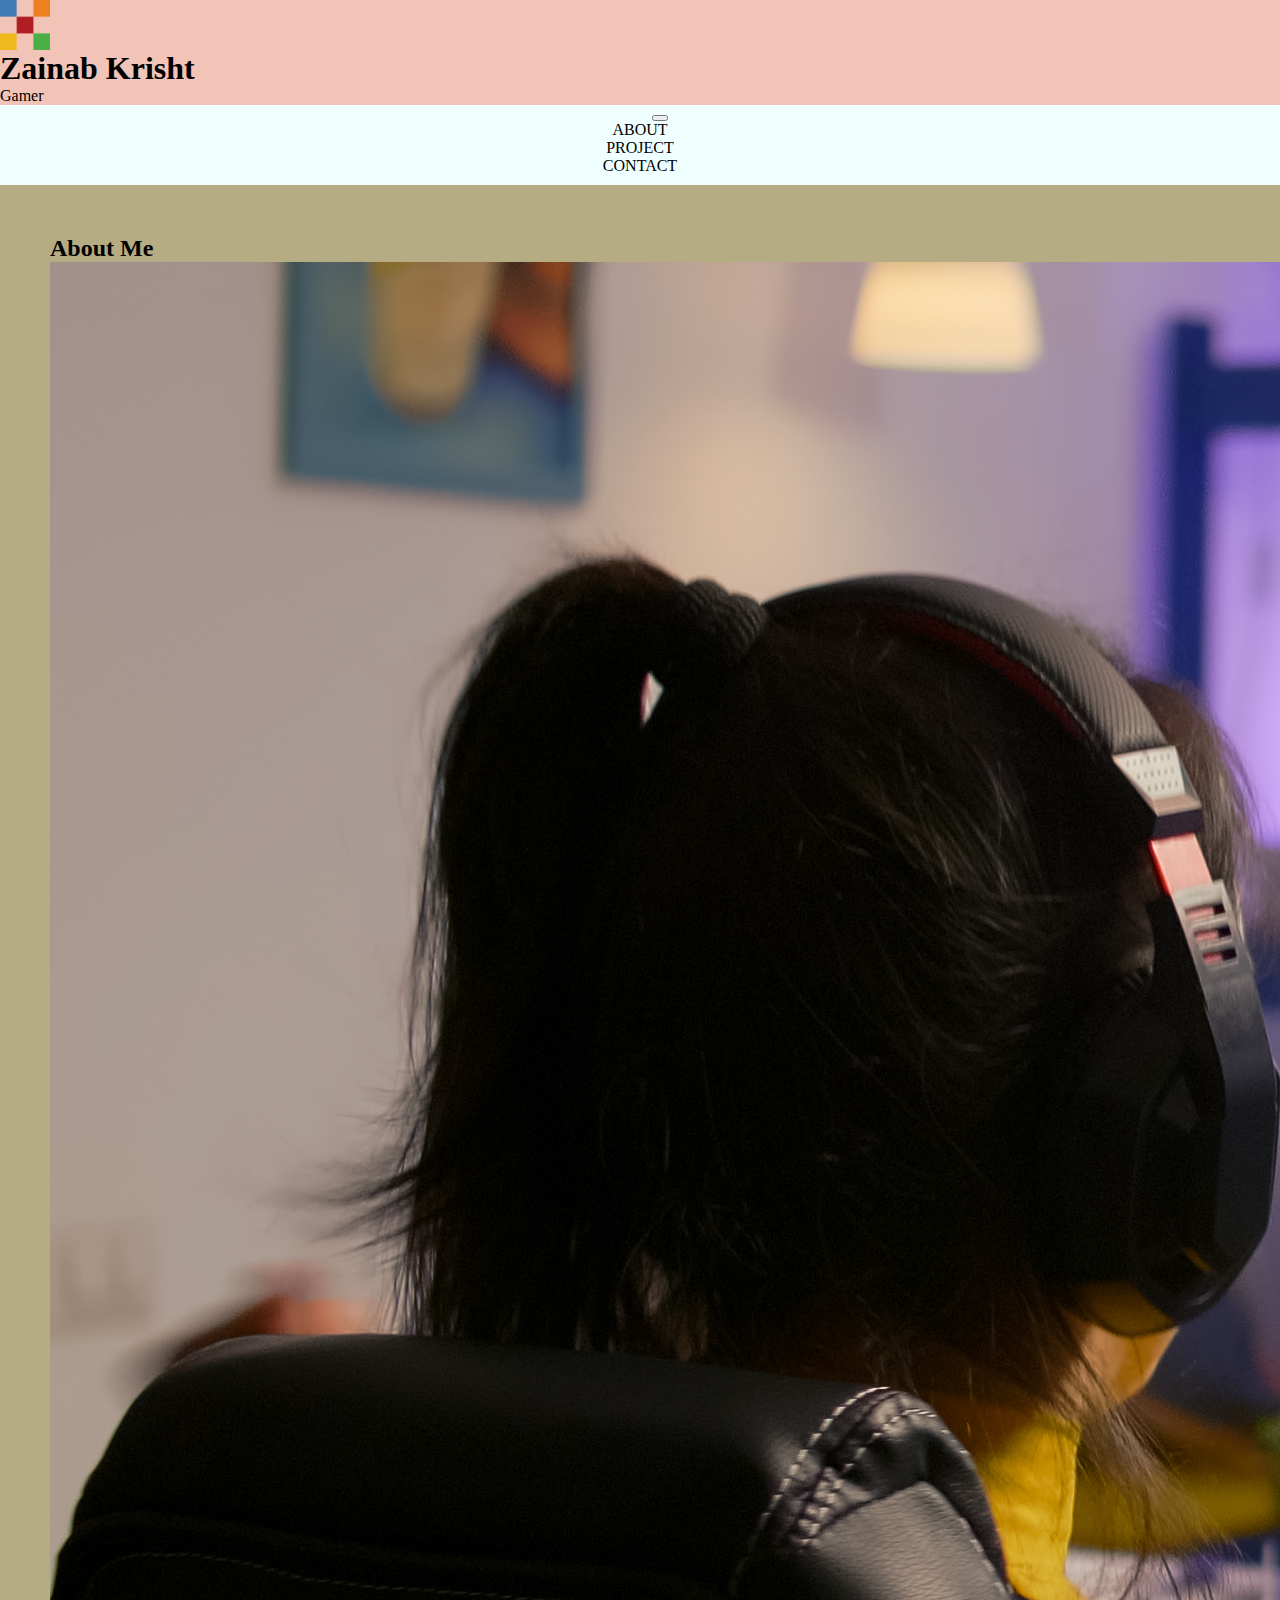
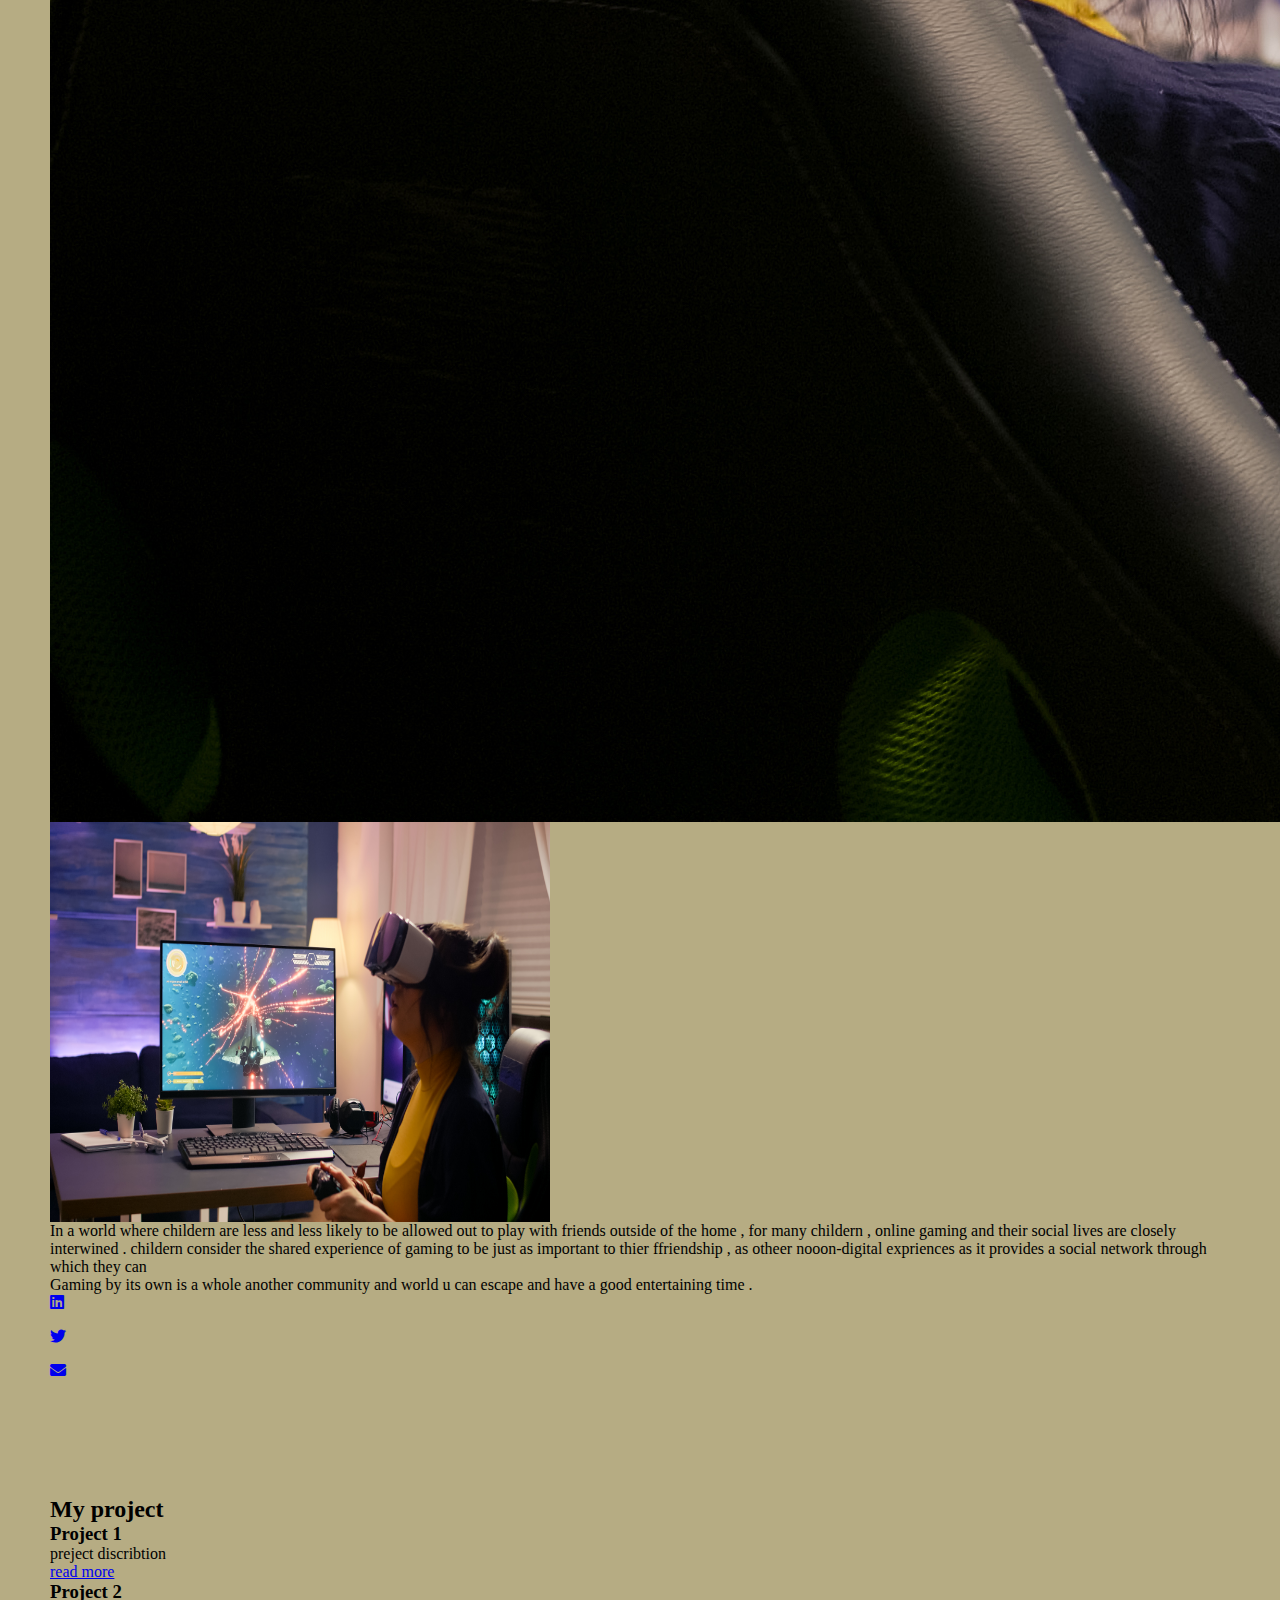
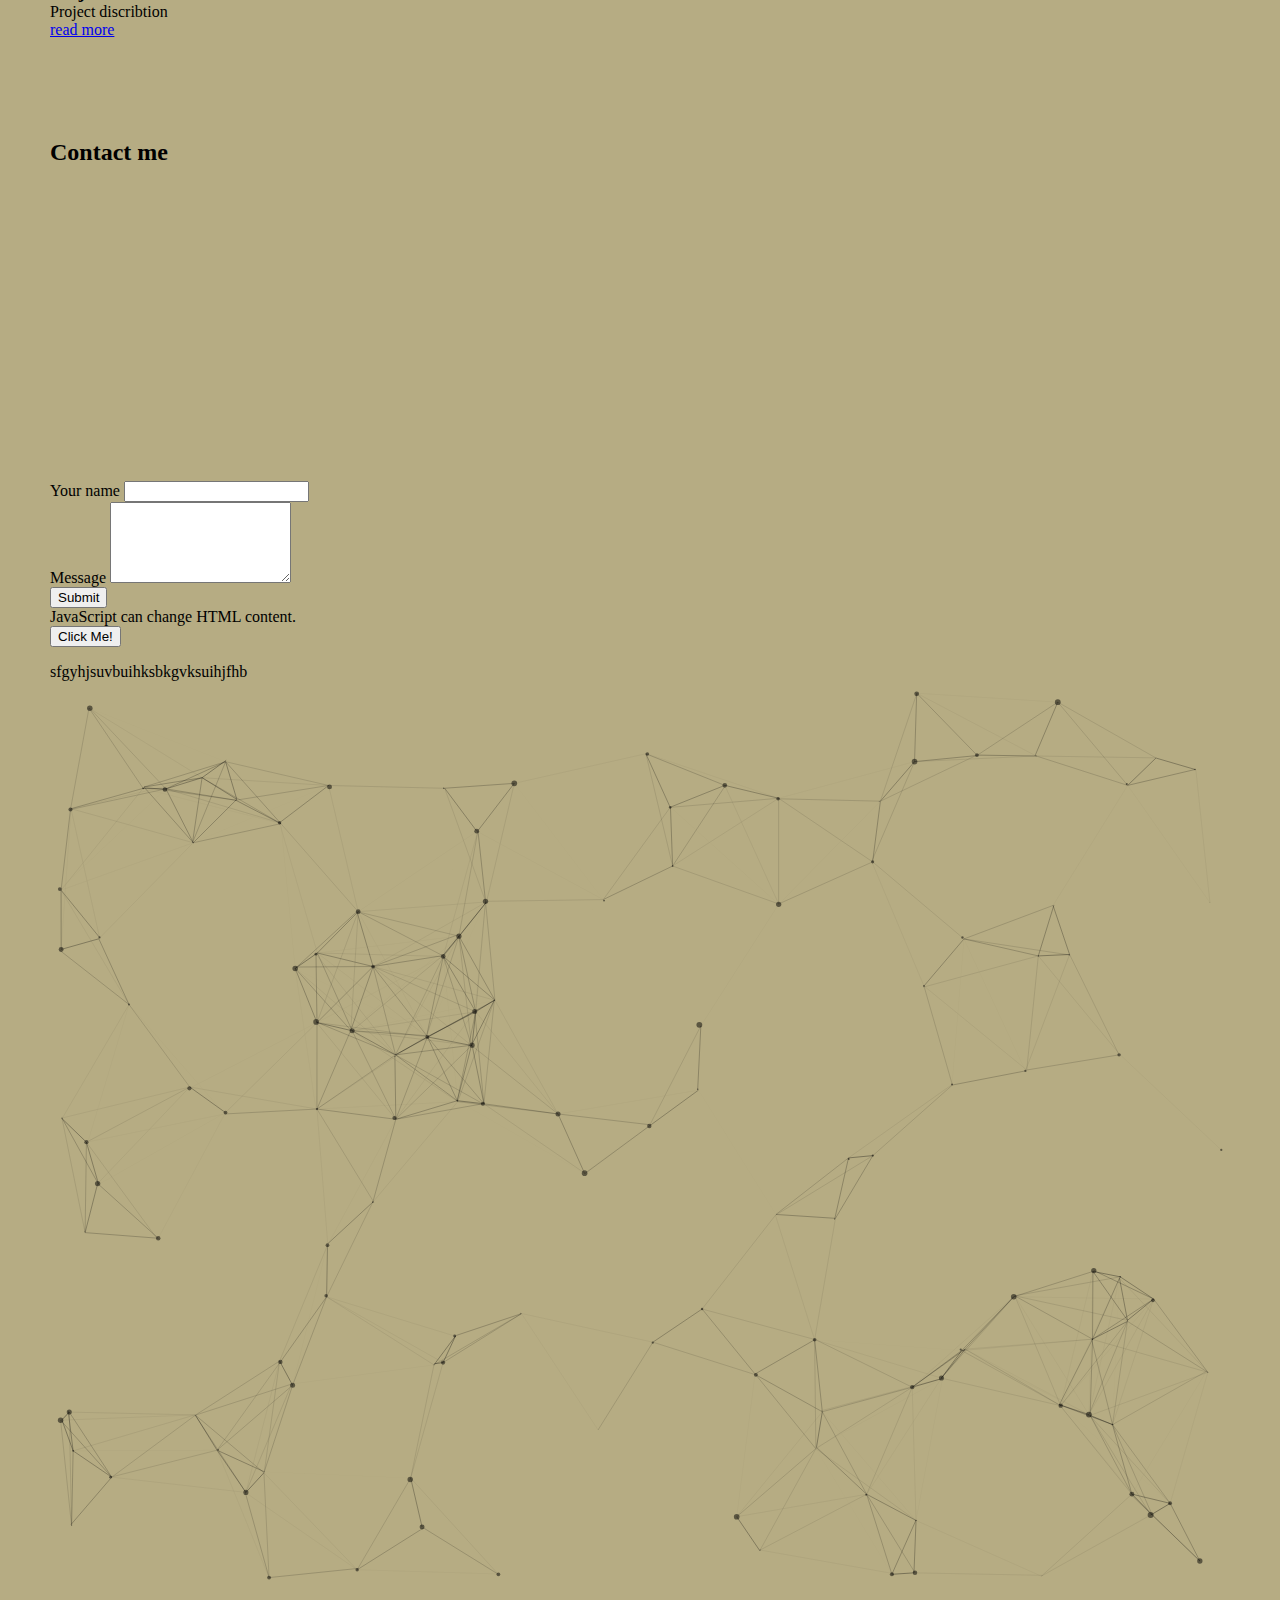
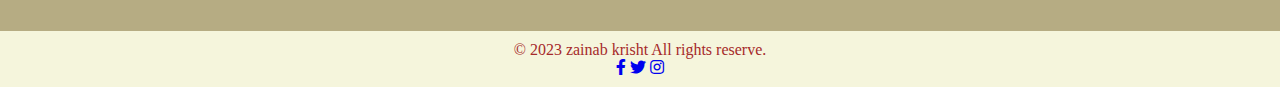
==== today/index.html @ cd3b4b6d "Add files via upload" ====
<html lang="en">
<head>
    <link rel="stylesheet" href="stylesheet.css"> 
    <meta charset="UTF-8">
    <meta name="viewport" content="width=device-width, initial-scale=1.0">
    <link href="https://cdn.jsdelivr.net/npm/bootstrap@5.0.2/dist/css/bootstrap.min.css" rel="stylesheet" integrity="sha384-EVSTQN3/azprG1Anm3QDgpJLIm9Nao0Yz1ztcQTwFspd3yD65VohhpuuCOmLASjC" crossorigin="anonymous">
    <!-- Font Awesome CSS -->
  <link rel="stylesheet" href="https://cdnjs.cloudflare.com/ajax/libs/font-awesome/5.15.3/css/all.min.css">
    <link rel="icon" type="image/png" href="gamelogo.png" >
    <script src="particles.js"></script>
    <title>Portfolio</title>
    
</head>

<body>
    
    <header style="background-color: rgb #F2C4B8" class ="text-black text-center py-5">
        <img src="gamelogo.png" alt="logo" width="50" height="50" class="mb-3">
        <h1 class="display-4"> Zainab Krisht </h1>
        <p class="lead"> Gamer</p>
    </header>
   <!-- <nav>
    <ul> 
        <li> <a href="about.html">ABOUT</a></li>
        <li> <a href="project.html">PROJECT</a></li>
        <li> <a href="contact.html">CONTACT</a></li>

    </ul>
   </nav> -->

   <nav class="navbar navbar-expand-md navbar-dark bg-dark">
    <div class="container">
       <a class="navbar-brand" href="#"> </a> 

        <button class="navbar-toggler" type="button" data-toggle="collapse" data-target="#navbarNav" aria-controls="false" aria-label="Toggle navigation">
            <span class="navbar-toggler-icon"></span>
        </button>
        <div class="collapse navbar-collapse" id="navbarNav">
            <ul class="navbar-nav ml-auto">
                <li class="nav-item">
                    <a class="nav-link" href="about.html">ABOUT</a>
                </li>
                <li class="nav-item">
                    <a class="nav-link" href="project.html">PROJECT</a>
                </li>
                <li class="nav-item">
                    <a class="nav-link" href="contact.html">CONTACT</a>
                </li>
            </ul>
        </div>
    </div>
   </nav>

<section id="about" class="py-5 bg-light">

<div class="container">
    <h2 class="text-center mb-4"> About Me </h2>
    <div class="row">
        <div class="col-md-6">
            <div id="about-carousel" class="carousel slide" data-ride="carousel">
                <div class="carousel-inner">
                    <div class="carousel-item active">
                        <img src="shooter.jpg" alt="game1" class="d-block w-100">
                    </div>
                    <div class="carousel-item">
                        <img src="vr.jpg" alt="game2" width="500" height="400" class="d-block w-100">
                    </div>
                </div>
                <a class="carousel-control-prev" href="#about-carousel" row="button" data-slid="prev">
                    <span="carousel-control-prev-icon" aria-hidden="true"></span>
                    <span class="sr-only"> Prev</span>
                </a>
                <a class="carousel-control-next" href="#about-carousel" row="button" data-slid="next">
                    <span="carousel-control-next-icon" aria-hidden="true"></span>
                    <span class="sr-only"> Next</span>
                </a>
            </div>

        </div>
        <div class="col-md-6" >
            <p class="text-justify">In a world where childern are less and less likely to be allowed out to play with friends outside of the home , for many childern , online gaming and their social lives are closely interwined . childern consider the shared experience of gaming to be just as important to thier ffriendship , as otheer nooon-digital expriences as it provides a social network through which they can </p>
            <p class="text-justify"> Gaming by its own is a whole another community and world u can escape and have a good entertaining time .
                
            </p>

            <ul class="list-unstyled mt-4">
                    <a href="linkedin.com" target="_blank">
                        <i class="fab fa-linkedin mr-2"></i>
                    </a>
                        <br><br>
                    <a href="twitter.com" target="_blank">
                        <i class="fab fa-twitter mr-2"></i>
                    </a>
                <br><br>
                    <a href="mailto:shadyfallen@gmail.com">
                        <i class="fas fa-envelope mr-2"></i>
                    </a><br><br>
            </ul>
        </div>
    </div>   
</div>
</div>
</section>

   <section id="projects" class="bg-light py-5">
    <div class="container">
      <h2 class="text-center mb-4"> My project</h2> 
        <div class="row">
            <div class="col-md-6">
                <div class="card mb-4">
                    <div class="card-body">
                     <h3 class="card-title">Project 1</h3>
                        <p class="card-text"> preject discribtion </p>
                        <a href="#" class="btn btn-primary"> read more</a>
                    </div>
                 </div>
            </div>
            <div class="col-md-6">
                <div class="card mb-4">
                    <div class="card-body">
                     <h3 class="card-title"> Project 2</h3>
                        <p class="card-text"> Project discribtion</p>
                        <a href="#" class="btn btn-primary"> read more</a>
                    </div>
                </div>
            </div>
    </div>

    <!-- <h2> my project</h2>
    <div class="project">
        <h2> first game i make</h2>
        <p> dont tell</p>
    </div>

    <div class="project">
        <h2> second game i make</h2>
        <p> dont tell</p>
    </div>

    <div class="project">
        <h2> third game i make</h2>
        <p> dont tell</p>
    </div> -->

   </section>

   <section id="contact" class="bg-light py-5">
    <div class="container">
        <h2 class="text-center mb-4"> Contact me</h2>
        <div class="row">
            <div class="col-md-6">
                <div class="card mb-4">
                    <div class="card-body">
                        <iframe width="500" height="315" src="https://www.youtube.com/embed/FhAOsQ8ujig?si=38YJaoWGaflJwQWw" title="YouTube video player" frameborder="0" allow="accelerometer; autoplay; clipboard-write; encrypted-media; gyroscope; picture-in-picture; web-share" allowfullscreen></iframe>
                    </div>

                </div>

            </div>
            <div class="col-md-6">
                <div class="card">
                    <div class="card-body">
                        <form method="POST" action="">
                            <div class="form-group">
                                <label for="name">Your name</label>
                                <input type="text" class="form-control" id="subject" name="subject" required>
                            </div> 
                            <div class="form-group">
                                <label for="message">Message</label>
                                <textarea class="form-control" id="message" name="message" rows="5" required></textarea>

                            </div>
                            <button type="submit" class="btn btn-primary"> Submit</button>   
                            <p id="demo">JavaScript can change HTML content.</p>
                            <script>
                                window.alert(Welcome);
                            </script>

                            <button type="button" onclick='document.getElementById("demo").innerHTML = "Hello JavaScript!"'>Click Me!</button>
                        </form>

                    </div>

                </div>

            </div>

        </div>

    </div>
    <div class="container" id="particles-js"> 
sfgyhjsuvbuihksbkgvksuihjfhb
    </div>
    <!-- <h3> Contact us</h3>
    <form>
        <input name="address" placeholder="address" />
        <br/>
        <input name="email" placeholder="email" /> 
        <br/>
        <input type="phone"placeholder="phone" /> 
        <br/>
        <button type="submit"> Submit</button>
    </form> -->
   </section>
   
   <footer class="bg-dark text-white text-center py-3">
    <div class="container">
        <p>&copy; 2023 zainab krisht All rights reserve. </p>
        <div class="social-icons mt-3">
            <a href="https://web.facebook.com/" class="text-white mx-3"><i class="fab fa-facebook-f"></i></a>
            <a href="https://twitter.com/" class="text-white mx-3"><i class="fab fa-twitter"></i></a>
            <a href="https://www.instagram.com/" class="text-white mx-3"><i class="fab fa-instagram"></i></a>
        </div>
    </div> 
    
   </footer>

   <!-- Bootstrap JS and jQuery -->

<script src="https://code.jquery.com/jquery-3.6.0.min.js"></script>
<script src="https://stackpath.bootstrapcdn.com/bootstrap/4.5.2/js/bootstrap.min.js"></script>
<script>
    particlesJS("particles-js", {
      particles: {
        number: { value: 100, density: { enable: true, value_area: 800 } },
        color: { value: "#000" },
        shape: { type: "circle", stroke: { width: 0, color: "#000" } },
        opacity: { value: 0.5, random: false, anim: { enable: false, speed: 1, opacity_min: 0.1, sync: false } },
        size: { value: 3, random: true, anim: { enable: false, speed: 40, size_min: 0.1, sync: false } },
        line_linked: { enable: true, distance: 150, color: "#000", opacity: 0.4, width: 1 },
        move: { enable: true, speed: 6, direction: "none", random: false, straight: false, out_mode: "out", bounce: false, attract: { enable: false, rotateX: 600, rotateY: 1200 } },
      },
      interactivity: { detect_on: "canvas", events: { onhover: { enable: true, mode: "repulse" }, onclick: { enable: true, mode: "push" }, resize: true }, modes: { grab: { distance: 400, line_linked: { opacity: 1 } }, bubble: { distance: 400, size: 40, duration: 2, opacity: 8, speed: 3 }, repulse: { distance: 200, duration: 0.4 }, push: { particles_nb: 4 }, remove: { particles_nb: 2 } } },
      retina_detect: true,
    });
  </script>
</body>
</html>
---- today/stylesheet.css ----
/* body {
    background-color: rgb(230, 227, 176);
  }
  h1 {
    color: rgb(255, 89, 0);
  }
  p {
    color: #cc2867;
  } 
  style {
    font-family: Georgia, 'Times New Roman', Times, serif;
   } */


  body,h1,h2,h3,p,ul,li{
    margin: 0;
    padding:0%;
  }
  body{
    background-color: rgb(182, 172, 131);
    color:black
  }
  header{
    background-color:#F2C4B8;
    color: black;
   
  }

nav{
  background-color: azure;
  color: black;
  padding: 10px 0;
  text-align: center;
}

nav a {
  color: black;
  text-decoration: none;
  margin: 0 20px;
}

section {
  padding: 50px;
}
.project{
  margin-bottom: 30px;
}
footer {
background-color: beige;
color: brown;
text-align: center;
padding:10px;
}
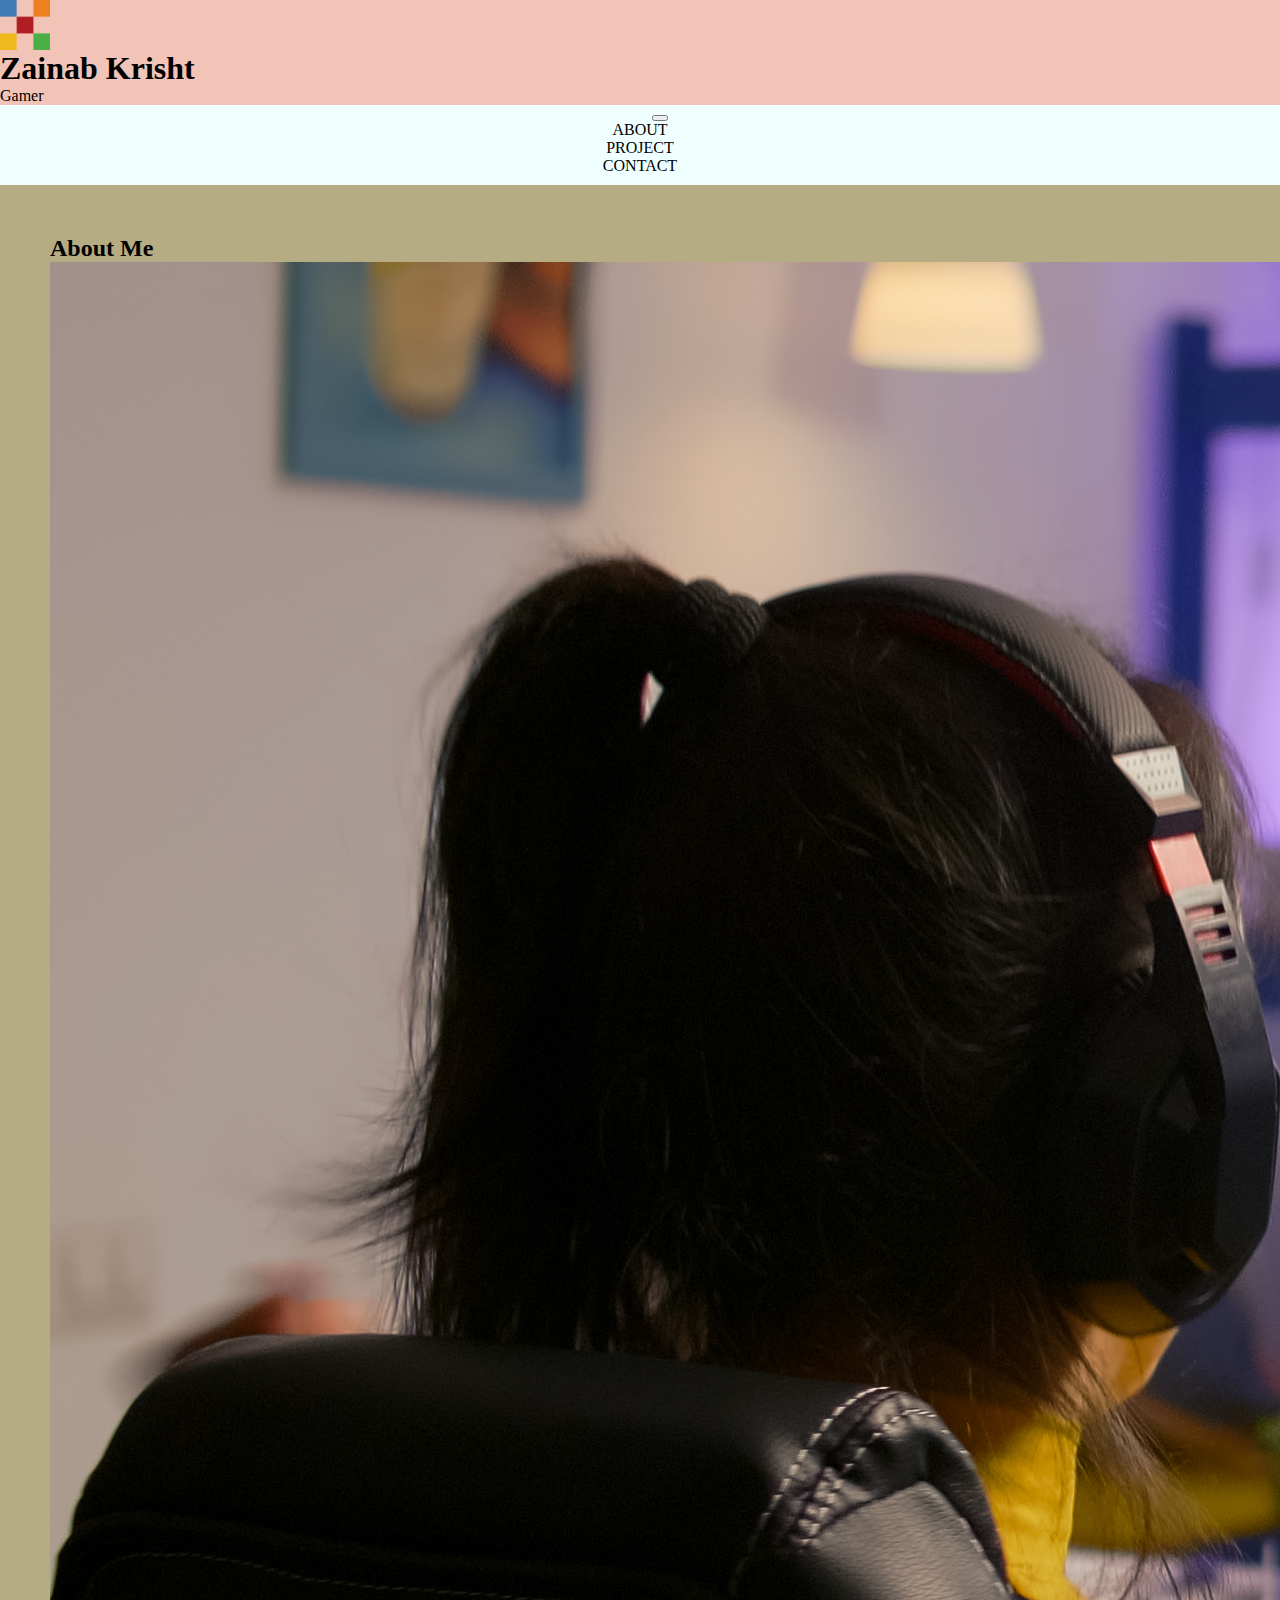
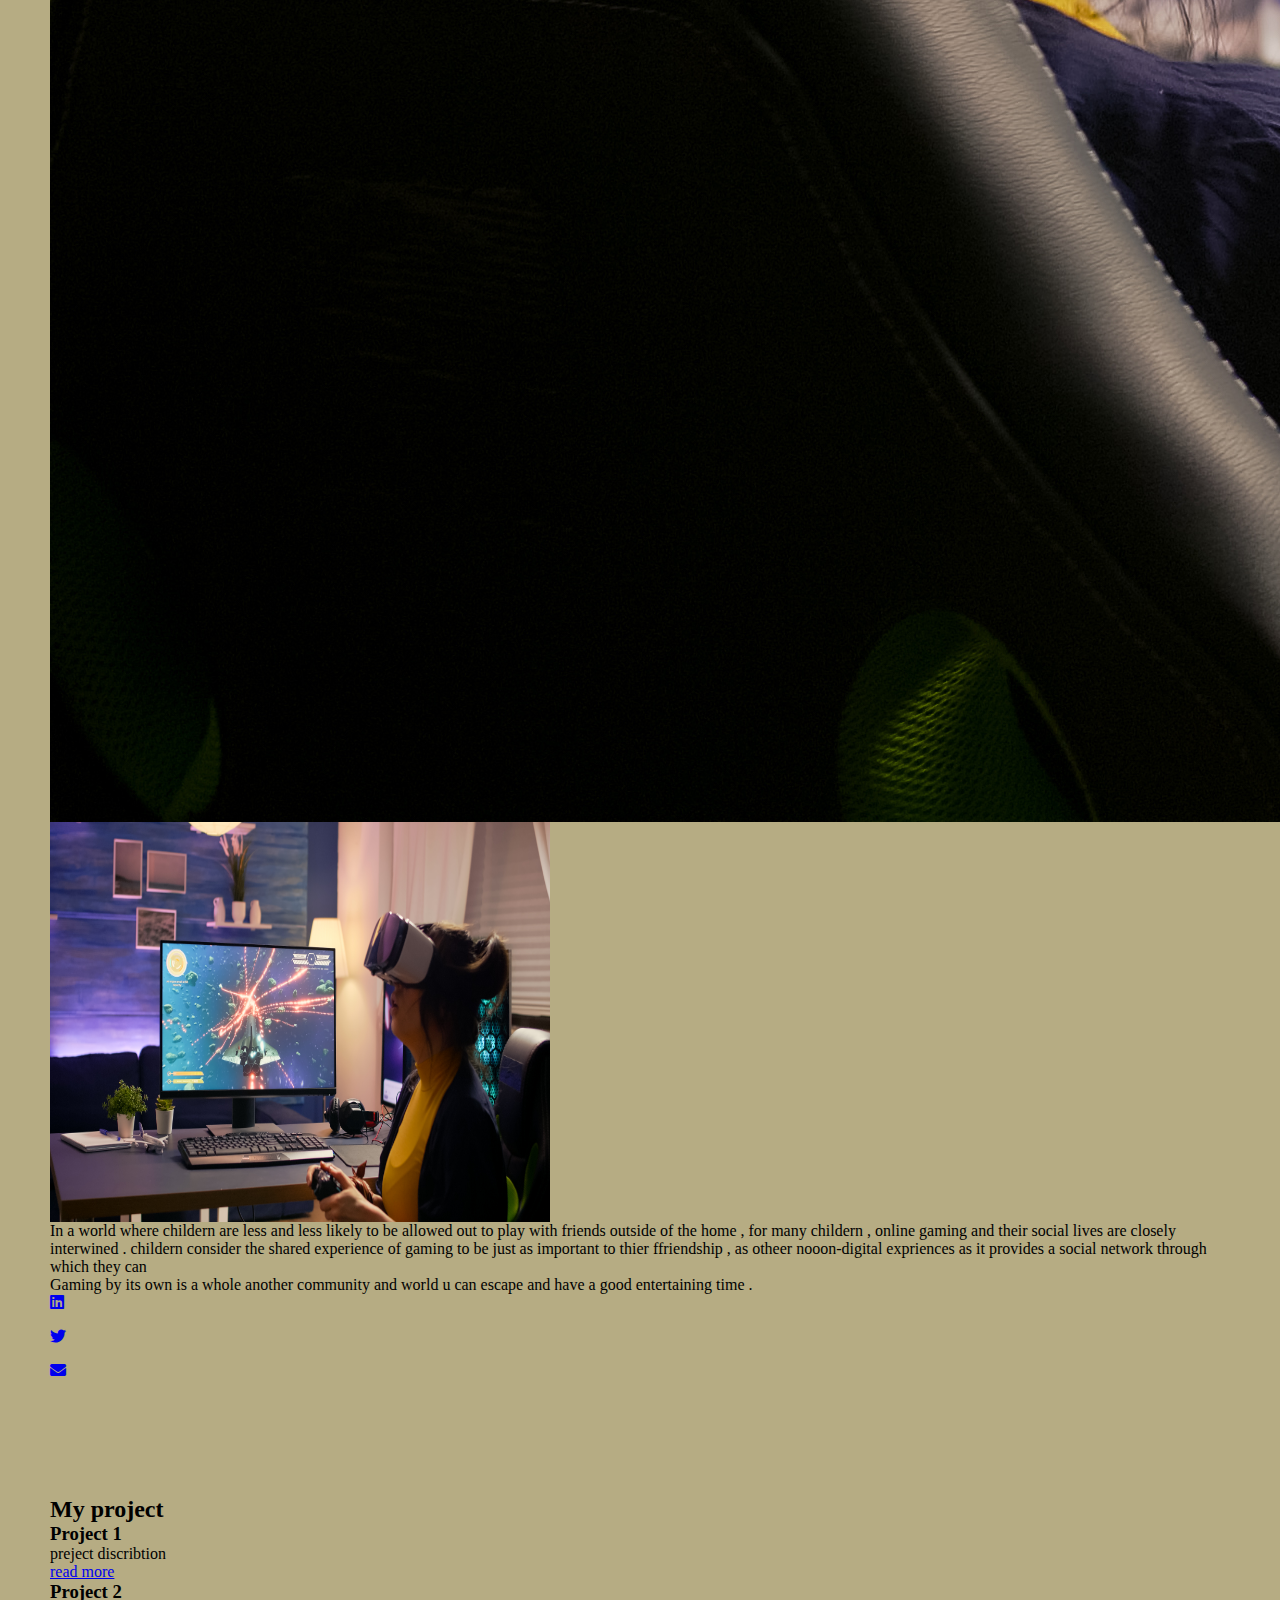
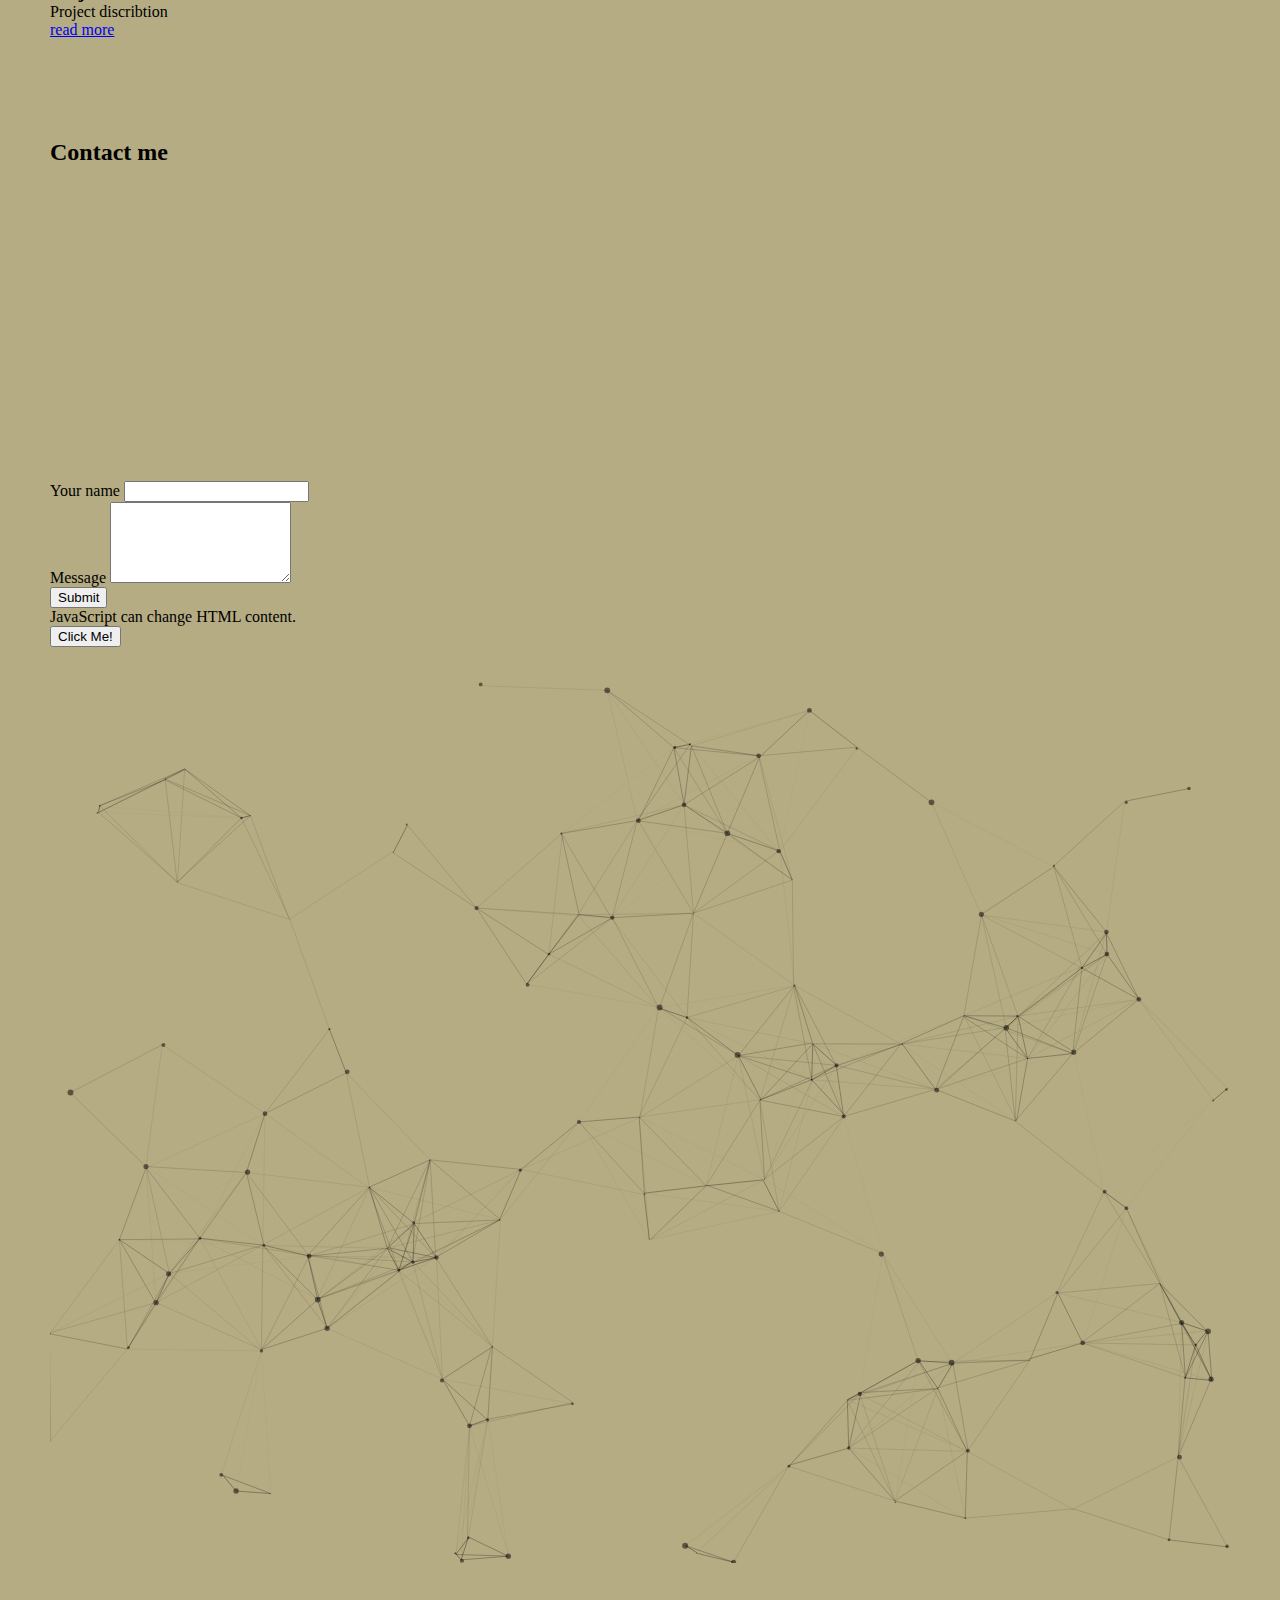
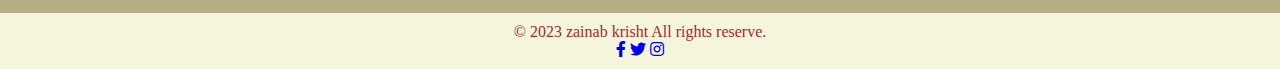
==== commit de8304ef: "Add files via upload" ====
--- a/today/index.html
+++ b/today/index.html
@@ -189,7 +189,7 @@
 
     </div>
     <div class="container" id="particles-js"> 
-sfgyhjsuvbuihksbkgvksuihjfhb
+
     </div>
     <!-- <h3> Contact us</h3>
     <form>
